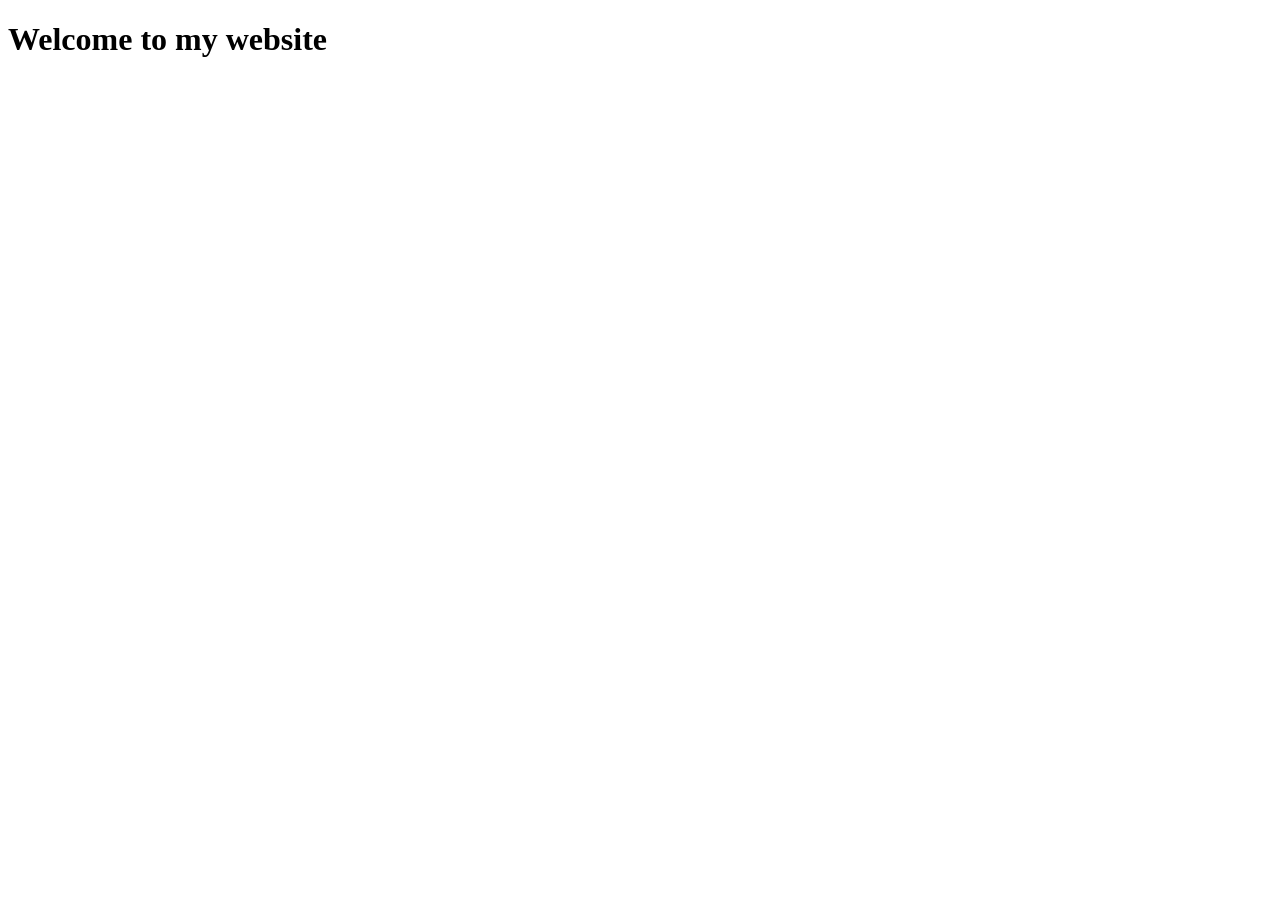
==== index.html @ 0ad55511 "Added Index.html to the repository" ====
<!DOCTYPE html>
<html lang="en">
<head>
    <meta charset="UTF-8">
    <meta name="viewport" content="width=device-width, initial-scale=1.0">
    <title>Sushobhon</title>
</head>
<body>
    <h1>Welcome to my website</h1>
</body>
</html>
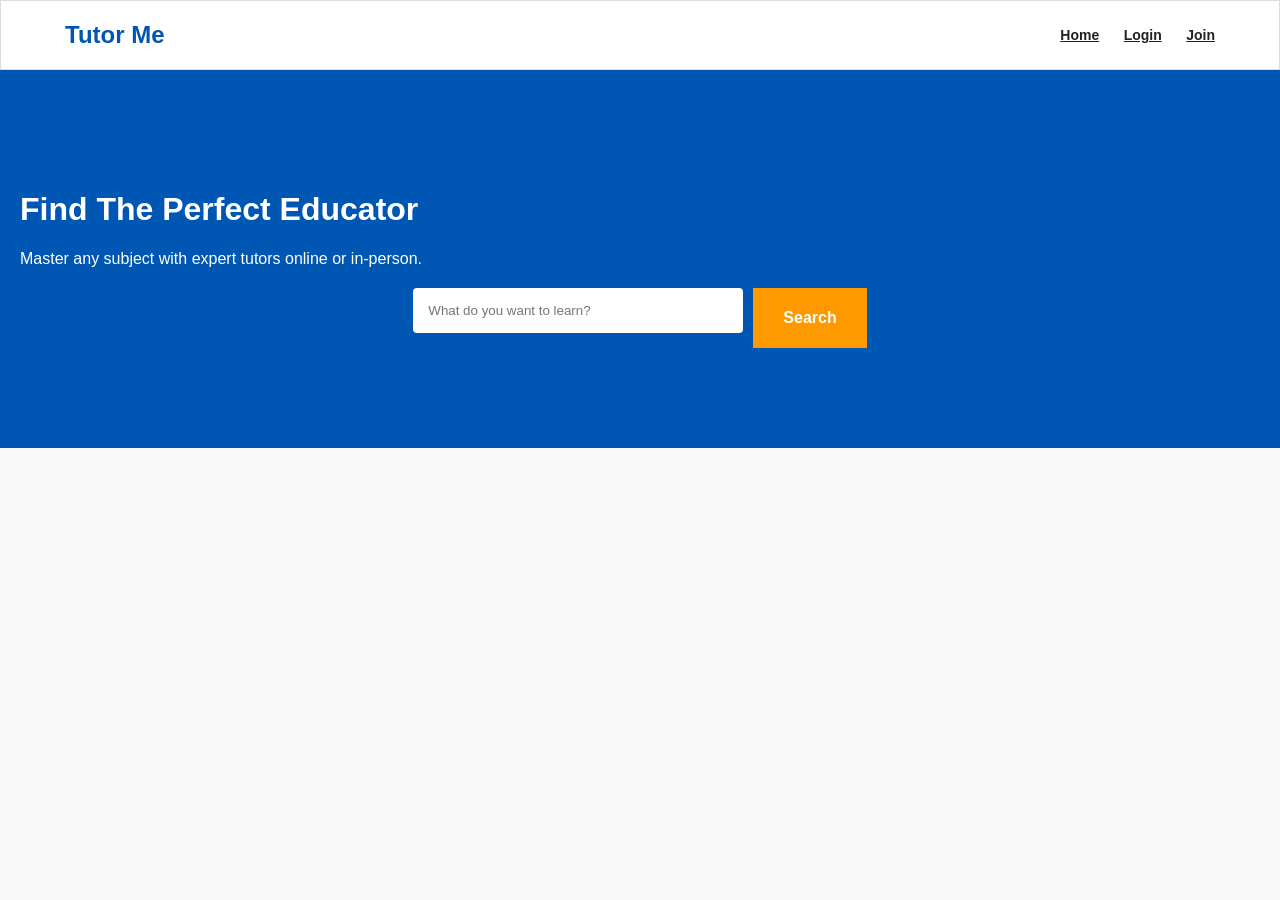
==== commit 7470cc7c: "hello" ====
--- a/index.html
+++ b/index.html
@@ -1,11 +1,30 @@
-<!DOCTYPE html>
-<html lang="en">
-<head>
-    <meta charset="UTF-8">
-    <meta name="viewport" content="width=device-width, initial-scale=1.0">
-    <title>Sushobhon</title>
-</head>
-<body>
-    <h1>Welcome to my website</h1>
-</body>
-</html>+<!DOCTYPE html>
+<html>
+<head>
+    <title>Tutor Me | Find The Perfect Educator</title>
+    <link rel="stylesheet" href="style.css">
+</head>
+<body>
+    <div class="header">
+        <a href="index.html" class="brand" style="text-decoration: none;">Tutor Me</a>
+        <div class="nav">
+            <a href="index.html" id="nav-home">Home</a>
+            <a href="login.html" id="nav-login">Login</a>
+            <a href="register.html" id="nav-join">Join</a>
+            <a href="#" id="nav-dashboard" style="display: none;">Dashboard</a>
+            <a href="#" id="nav-logout" style="display: none;" onclick="handleLogout()">Logout</a>
+        </div>
+    </div>
+
+    <div class="hero">
+        <h1>Find The Perfect Educator</h1>
+        <p>Master any subject with expert tutors online or in-person.</p>
+        <div class="search-bar" style="display: flex; gap: 10px; justify-content: center; margin-top: 20px;">
+            <input type="text" id="home-search-input" placeholder="What do you want to learn?" class="fullInput" style="max-width: 400px;">
+            <button class="btn" onclick="executeHomeSearch()">Search</button>
+        </div>
+    </div>
+
+    <script src="script.js"></script>
+</body>
+</html>
--- a/style.css
+++ b/style.css
@@ -0,0 +1,521 @@
+body {
+    margin: 0;
+    font: 16px Arial;
+    background: #f9f9f9;
+    color: #222;
+}
+.header {
+    background: white;
+    padding: 20px 5%;
+    border: 1px solid #ddd;
+    overflow: hidden;
+}
+.brand {
+    font: bold 24px Arial;
+    color: #0056b3;
+    float: left;
+}
+.nav {
+    float: right;
+    margin: 5px 0 0 0;
+}
+.nav a {
+    color: #222;
+    margin: 0 0 0 20px;
+    font: bold 14px Arial;
+}
+.hero {
+    background: #0056b3;
+    color: white;
+    padding: 100px 20px;
+}
+.hero input {
+    padding: 15px;
+    width: 300px;
+    border: none;
+}
+.btn {
+    padding: 15px 30px;
+    background: #ff9900;
+    color: white;
+    border: none;
+    font: bold 16px Arial;
+    cursor: pointer;
+}
+.showcase {
+    padding: 50px 5%;
+    overflow: hidden;
+}
+.card {
+    background: white;
+    padding: 20px;
+    width: 28%;
+    float: left;
+    margin: 0 2%;
+    border: 1px solid #ddd;
+}
+.box {
+    background: white;
+    width: 350px;
+    margin: 80px auto;
+    padding: 30px;
+    border: 1px solid #ddd;
+}
+.row {
+    display: flex;
+    gap: 15px;
+    margin: 20px 0;
+}
+.box input {
+    width: 90%;
+    padding: 10px;
+    margin: 10px 0;
+    border: 1px solid #ccc;
+}
+/* ========================================= */
+/* LOGIN & HELPER MODULE                     */
+/* ========================================= */
+
+.full-width {
+    width: 100%;
+}
+
+.small-text {
+    font-size: 13px;
+    color: #c71205;
+    text-align: center;
+    margin-top: 20px;
+}
+
+.small-text a {
+    color: #0056b3;
+    text-decoration: none;
+    font-weight: bold;
+}
+
+.small-text a:hover {
+    text-decoration: underline;
+}
+/* ========================================= */
+/* DASHBOARD MODULE                          */
+/* ========================================= */
+
+.dashboardContainer {
+    display: flex;
+    max-width: 1200px;
+    margin: 40px auto;
+    gap: 30px;
+    padding: 0 20px;
+}
+
+.sidebar {
+    width: 25%;
+    background: white;
+    padding: 20px;
+    border: 1px solid #ddd;
+    border-radius: 5px;
+}
+
+.sidebar h3 {
+    margin-top: 0;
+    margin-bottom: 20px;
+    color: #0056b3;
+}
+
+.sidebar a {
+    display: block;
+    padding: 10px;
+    color: #555;
+    text-decoration: none;
+    margin-bottom: 5px;
+    border-radius: 4px;
+}
+
+.sidebar a:hover, .sidebar a.active {
+    background: #f0f8ff;
+    color: #0056b3;
+    font-weight: bold;
+}
+
+.mainContent {
+    width: 75%;
+}
+
+.sessionCard {
+    background: white;
+    border: 1px solid #ddd;
+    padding: 20px;
+    margin-bottom: 15px;
+    border-radius: 5px;
+    display: flex;
+    justify-content: space-between;
+    align-items: center;
+}
+
+.sessionInfo h3 {
+    margin: 0 0 5px 0;
+    color: #222;
+}
+
+.sessionInfo p {
+    margin: 0;
+    color: #666;
+    font-size: 14px;
+}
+
+.btnSmall {
+    padding: 8px 15px;
+    font-size: 14px;
+}
+/* ========================================= */
+/* EDUCATOR MANAGER MODULE                   */
+/* ========================================= */
+
+.managerBox {
+    background: white;
+    padding: 25px;
+    border: 1px solid #ddd;
+    border-radius: 5px;
+}
+
+.fullInput {
+    width: 95%;
+    padding: 10px;
+    margin-bottom: 15px;
+    border: 1px solid #ccc;
+    border-radius: 4px;
+    font-family: Arial, sans-serif;
+}
+
+textarea {
+    resize: vertical;
+}
+/* ========================================= */
+/* REGISTRATION INTERACTION MODULE           */
+/* ========================================= */
+
+/* Make unselected buttons look slightly faded */
+.role-btn {
+    opacity: 0.6;
+    transition: 0.3s;
+}
+
+/* Make the selected button fully visible and change its border */
+.role-btn.active {
+    opacity: 1;
+    border: 2px solid #0056b3;
+    background: #0056b3;
+}
+/* ========================================= */
+/* SEARCH DIRECTORY MODULE - UPGRADED        */
+/* ========================================= */
+
+.resultsGrid {
+    width: 75%;
+    display: flex;
+    flex-wrap: wrap;
+    gap: 25px; /* Slightly more space between cards */
+}
+
+.tutorCard {
+    background: white;
+    padding: 20px;
+    border: 1px solid #ddd;
+    border-radius: 12px; /* Smoother corners */
+    width: 30%;
+    transition: transform 0.2s, box-shadow 0.2s;
+    box-shadow: 0 2px 5px rgba(0,0,0,0.05);
+}
+
+.tutorCard:hover {
+    transform: translateY(-5px); /* Lift effect on hover */
+    box-shadow: 0 8px 15px rgba(0,0,0,0.1);
+}
+
+/* Styles for the mini profile pic in the search result */
+.card-profile-img {
+    width: 60px; 
+    height: 60px; 
+    border-radius: 50%; 
+    object-fit: cover; 
+    float: left; 
+    margin-right: 15px;
+    border: 2px solid #f0f8ff;
+}
+
+.tutorCard h3 {
+    margin: 0;
+    font-size: 18px;
+    color: #0056b3;
+}
+
+.tutorCard .occupation-tag {
+    margin: 2px 0;
+    color: #666;
+    font-size: 13px;
+    font-style: italic;
+}
+
+.tutorCard .tag {
+    display: inline-block;
+    background: #eef4ff;
+    color: #0056b3;
+    padding: 4px 10px;
+    border-radius: 4px;
+    font-size: 12px;
+    font-weight: bold;
+    margin: 10px 0;
+}
+
+.tutorCard .bio-snippet {
+    font-size: 14px;
+    color: #444;
+    line-height: 1.4;
+    margin-bottom: 15px;
+    min-height: 40px; /* Keeps card heights consistent */
+}
+
+.tutorCard b {
+    display: block;
+    font-size: 16px;
+    color: #222;
+    margin-bottom: 10px;
+}
+/* ========================================= */
+/* MESSAGING MODULE - PRO FIX                */
+/* ========================================= */
+
+#message-display {
+    display: flex;
+    flex-direction: column;
+    padding: 20px;
+    gap: 12px;
+    background: #fff;
+    height: 400px; /* Fixed height for the chat area */
+    overflow-y: auto;
+}
+
+.msg {
+    max-width: 75%;
+    padding: 10px 15px;
+    font-size: 14px;
+    line-height: 1.4;
+    position: relative;
+    word-wrap: break-word;
+}
+
+/* My Messages (Right Side) */
+.msg.sent {
+    align-self: flex-end;
+    background: #0056b3;
+    color: white;
+    border-radius: 18px 18px 2px 18px;
+    box-shadow: 0 2px 4px rgba(0,0,0,0.1);
+}
+
+/* Their Messages (Left Side) */
+.msg.received {
+    align-self: flex-start;
+    background: #e9e9e9;
+    color: #222;
+    border-radius: 18px 18px 18px 2px;
+}
+
+.msg-time {
+    display: block;
+    font-size: 10px;
+    margin-top: 5px;
+    opacity: 0.7;
+    text-align: right;
+}
+/* ========================================= */
+/* SOCIAL PROFILE MODULE - FIXED             */
+/* ========================================= */
+
+.profile-container {
+    max-width: 800px;
+    margin: 40px auto;
+    background: white;
+    border: 1px solid #ddd;
+    border-radius: 8px;
+    overflow: hidden;
+}
+
+.cover-photo {
+    background: #0056b3;
+    height: 150px;
+    width: 100%;
+}
+
+.profile-header-content {
+    padding: 0 30px 20px 30px; /* More padding for a cleaner look */
+    position: relative;
+    display: flex; /* Helps align the text and pic */
+    flex-direction: column;
+}
+
+.profile-pic {
+    width: 120px;
+    height: 120px;
+    border: 4px solid white;
+    border-radius: 50%;
+    position: absolute;
+    top: -60px; /* Floats half-way into the blue banner */
+    left: 30px;
+    object-fit: cover;
+    background: white; /* Ensures no transparency overlap */
+    z-index: 10;
+}
+
+.profile-info {
+    margin-top: 75px; /* Space created for the absolute photo */
+    padding-top: 10px;
+    clear: both;
+}
+
+.profile-info h2 {
+    margin: 0;
+    font-size: 28px;
+    color: #222;
+}
+
+/* Add this to style the new headline and education fields properly */
+#profile-occupation {
+    margin: 5px 0;
+    font-size: 18px;
+    color: #555;
+}
+
+#profile-education {
+    display: inline-block;
+    background: #f0f8ff;
+    padding: 4px 10px;
+    border-radius: 4px;
+    color: #0056b3;
+    font-weight: bold;
+}
+
+.profile-bio-section {
+    padding: 20px;
+    border-top: 1px solid #ddd;
+}
+/* ========================================= */
+/* TAG INPUT MODULE                          */
+/* ========================================= */
+
+.tag-container {
+    display: flex;
+    flex-wrap: wrap;
+    gap: 8px;
+    padding: 10px;
+    border: 1px solid #ccc;
+    border-radius: 4px;
+    min-height: 45px;
+    cursor: text;
+    background: white;
+    margin-bottom: 15px;
+}
+
+.tag-container input {
+    border: none;
+    outline: none;
+    flex: 1;
+    min-width: 150px;
+    padding: 5px;
+    font-size: 16px;
+}
+
+.tag-bubble {
+    background: #0056b3;
+    color: white;
+    padding: 5px 12px;
+    border-radius: 20px;
+    font-size: 14px;
+    display: flex;
+    align-items: center;
+    gap: 8px;
+}
+
+.tag-bubble span {
+    cursor: pointer;
+    font-weight: bold;
+}
+
+.tag-bubble span:hover {
+    color: #ff9900;
+}
+
+/* ========================================= */
+/* ONBOARDING PROGRESS WIZARD                */
+/* ========================================= */
+
+.progress-wizard {
+    display: flex;
+    justify-content: space-between;
+    align-items: center;
+    background: #f8f9fa;
+    padding: 15px 20px;
+    border-radius: 8px;
+    border: 1px solid #ddd;
+    margin-bottom: 30px;
+}
+
+.progress-step {
+    font-size: 14px;
+    font-weight: bold;
+    color: #888;
+    display: flex;
+    align-items: center;
+    gap: 8px;
+}
+
+.progress-step.completed {
+    color: #28a745; /* Green for done */
+}
+
+.progress-step.active {
+    color: #0056b3; /* Blue for current */
+}
+
+/* Draws a line between the steps */
+.progress-divider {
+    height: 2px;
+    flex: 1;
+    background: #ddd;
+    margin: 0 15px;
+}
+/* ========================================= */
+/* ONBOARDING PROGRESS WIZARD                */
+/* ========================================= */
+
+.progress-wizard {
+    display: flex;
+    justify-content: space-between;
+    align-items: center;
+    background: #f8f9fa;
+    padding: 15px 20px;
+    border-radius: 8px;
+    border: 1px solid #ddd;
+    margin-bottom: 25px;
+}
+
+.progress-step {
+    font-size: 13px;
+    font-weight: bold;
+    color: #aaa;
+}
+
+.progress-step.completed {
+    color: #28a745; /* Green */
+}
+
+.progress-step.active {
+    color: #0056b3; /* Blue */
+}
+
+.progress-divider {
+    height: 2px;
+    flex: 1;
+    background: #ddd;
+    margin: 0 10px;
+}
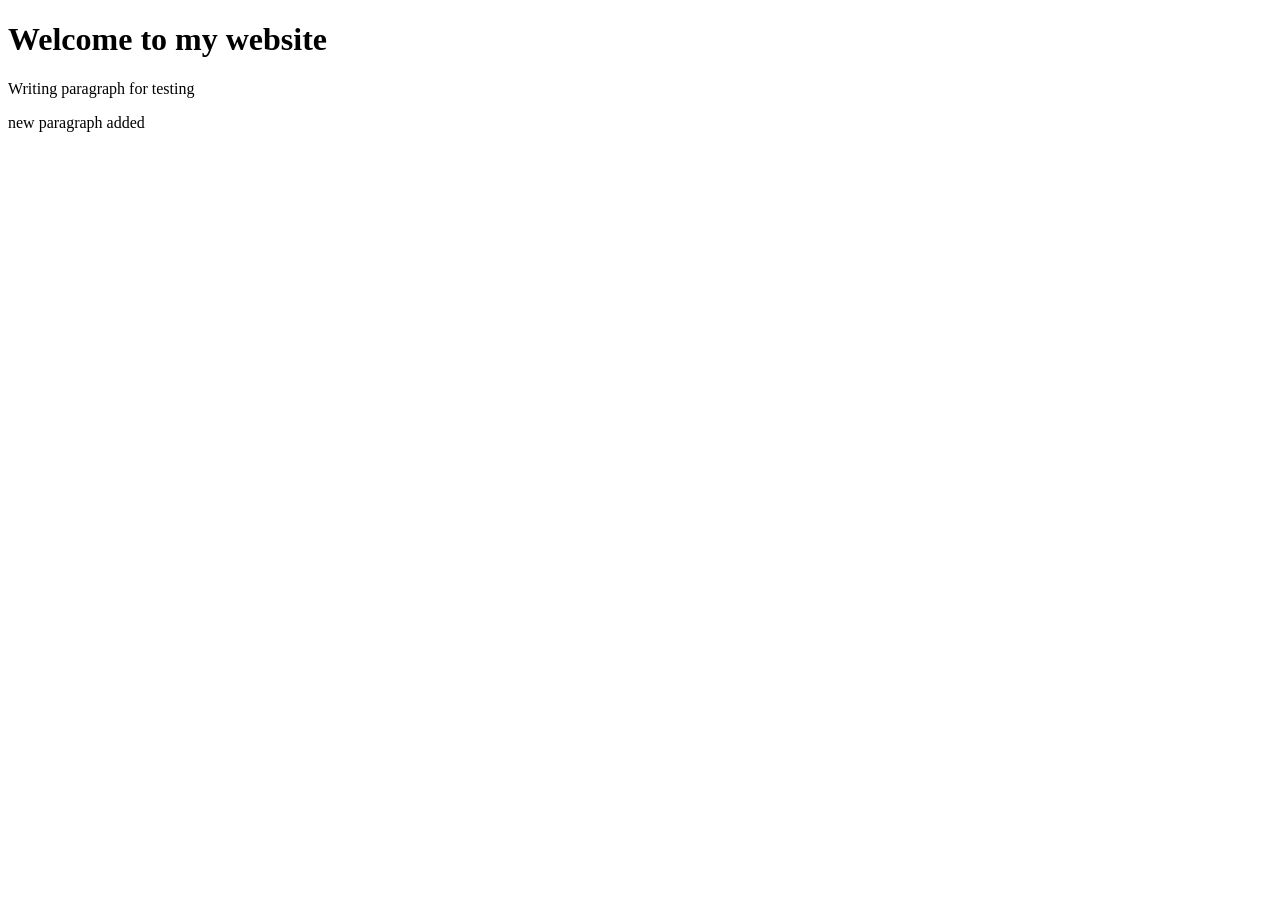
==== commit fc807e6f: "new paragraph added" ====
--- a/index.html
+++ b/index.html
@@ -1,30 +1,13 @@
-<!DOCTYPE html>
-<html>
-<head>
-    <title>Tutor Me | Find The Perfect Educator</title>
-    <link rel="stylesheet" href="style.css">
-</head>
-<body>
-    <div class="header">
-        <a href="index.html" class="brand" style="text-decoration: none;">Tutor Me</a>
-        <div class="nav">
-            <a href="index.html" id="nav-home">Home</a>
-            <a href="login.html" id="nav-login">Login</a>
-            <a href="register.html" id="nav-join">Join</a>
-            <a href="#" id="nav-dashboard" style="display: none;">Dashboard</a>
-            <a href="#" id="nav-logout" style="display: none;" onclick="handleLogout()">Logout</a>
-        </div>
-    </div>
-
-    <div class="hero">
-        <h1>Find The Perfect Educator</h1>
-        <p>Master any subject with expert tutors online or in-person.</p>
-        <div class="search-bar" style="display: flex; gap: 10px; justify-content: center; margin-top: 20px;">
-            <input type="text" id="home-search-input" placeholder="What do you want to learn?" class="fullInput" style="max-width: 400px;">
-            <button class="btn" onclick="executeHomeSearch()">Search</button>
-        </div>
-    </div>
-
-    <script src="script.js"></script>
-</body>
-</html>
+<!DOCTYPE html>
+<html lang="en">
+<head>
+    <meta charset="UTF-8">
+    <meta name="viewport" content="width=device-width, initial-scale=1.0">
+    <title>Sushobhon</title>
+</head>
+<body>
+    <h1>Welcome to my website</h1>
+    <p>Writing paragraph for testing</p>
+    <p>new paragraph added</p>
+</body>
+</html>
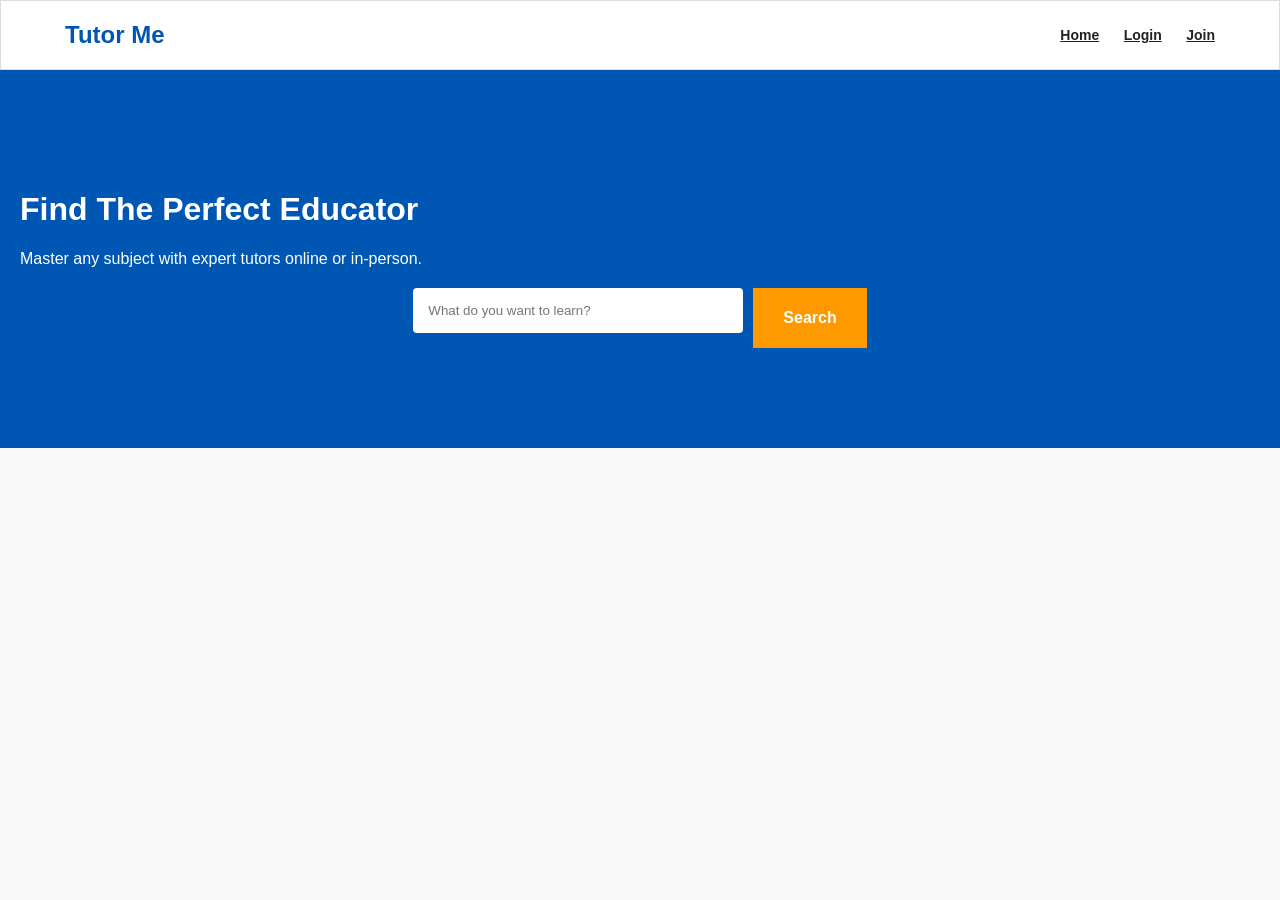
==== commit 0fd7f0c8: "Merge 499abef37191a9aab3011f540f76a8cc09ce7f95 into 3c2e8f0dfcc445430323307fb39005f5594b39df" ====
--- a/index.html
+++ b/index.html
@@ -1,13 +1,30 @@
-<!DOCTYPE html>
-<html lang="en">
-<head>
-    <meta charset="UTF-8">
-    <meta name="viewport" content="width=device-width, initial-scale=1.0">
-    <title>Sushobhon</title>
-</head>
-<body>
-    <h1>Welcome to my website</h1>
-    <p>Writing paragraph for testing</p>
-    <p>new paragraph added</p>
-</body>
-</html>+<!DOCTYPE html>
+<html>
+<head>
+    <title>Tutor Me | Find The Perfect Educator</title>
+    <link rel="stylesheet" href="style.css">
+</head>
+<body>
+    <div class="header">
+        <a href="index.html" class="brand" style="text-decoration: none;">Tutor Me</a>
+        <div class="nav">
+            <a href="index.html" id="nav-home">Home</a>
+            <a href="login.html" id="nav-login">Login</a>
+            <a href="register.html" id="nav-join">Join</a>
+            <a href="#" id="nav-dashboard" style="display: none;">Dashboard</a>
+            <a href="#" id="nav-logout" style="display: none;" onclick="handleLogout()">Logout</a>
+        </div>
+    </div>
+
+    <div class="hero">
+        <h1>Find The Perfect Educator</h1>
+        <p>Master any subject with expert tutors online or in-person.</p>
+        <div class="search-bar" style="display: flex; gap: 10px; justify-content: center; margin-top: 20px;">
+            <input type="text" id="home-search-input" placeholder="What do you want to learn?" class="fullInput" style="max-width: 400px;">
+            <button class="btn" onclick="executeHomeSearch()">Search</button>
+        </div>
+    </div>
+
+    <script src="script.js"></script>
+</body>
+</html>
--- a/style.css
+++ b/style.css
@@ -0,0 +1,521 @@
+body {
+    margin: 0;
+    font: 16px Arial;
+    background: #f9f9f9;
+    color: #222;
+}
+.header {
+    background: white;
+    padding: 20px 5%;
+    border: 1px solid #ddd;
+    overflow: hidden;
+}
+.brand {
+    font: bold 24px Arial;
+    color: #0056b3;
+    float: left;
+}
+.nav {
+    float: right;
+    margin: 5px 0 0 0;
+}
+.nav a {
+    color: #222;
+    margin: 0 0 0 20px;
+    font: bold 14px Arial;
+}
+.hero {
+    background: #0056b3;
+    color: white;
+    padding: 100px 20px;
+}
+.hero input {
+    padding: 15px;
+    width: 300px;
+    border: none;
+}
+.btn {
+    padding: 15px 30px;
+    background: #ff9900;
+    color: white;
+    border: none;
+    font: bold 16px Arial;
+    cursor: pointer;
+}
+.showcase {
+    padding: 50px 5%;
+    overflow: hidden;
+}
+.card {
+    background: white;
+    padding: 20px;
+    width: 28%;
+    float: left;
+    margin: 0 2%;
+    border: 1px solid #ddd;
+}
+.box {
+    background: white;
+    width: 350px;
+    margin: 80px auto;
+    padding: 30px;
+    border: 1px solid #ddd;
+}
+.row {
+    display: flex;
+    gap: 15px;
+    margin: 20px 0;
+}
+.box input {
+    width: 90%;
+    padding: 10px;
+    margin: 10px 0;
+    border: 1px solid #ccc;
+}
+/* ========================================= */
+/* LOGIN & HELPER MODULE                     */
+/* ========================================= */
+
+.full-width {
+    width: 100%;
+}
+
+.small-text {
+    font-size: 13px;
+    color: #c71205;
+    text-align: center;
+    margin-top: 20px;
+}
+
+.small-text a {
+    color: #0056b3;
+    text-decoration: none;
+    font-weight: bold;
+}
+
+.small-text a:hover {
+    text-decoration: underline;
+}
+/* ========================================= */
+/* DASHBOARD MODULE                          */
+/* ========================================= */
+
+.dashboardContainer {
+    display: flex;
+    max-width: 1200px;
+    margin: 40px auto;
+    gap: 30px;
+    padding: 0 20px;
+}
+
+.sidebar {
+    width: 25%;
+    background: white;
+    padding: 20px;
+    border: 1px solid #ddd;
+    border-radius: 5px;
+}
+
+.sidebar h3 {
+    margin-top: 0;
+    margin-bottom: 20px;
+    color: #0056b3;
+}
+
+.sidebar a {
+    display: block;
+    padding: 10px;
+    color: #555;
+    text-decoration: none;
+    margin-bottom: 5px;
+    border-radius: 4px;
+}
+
+.sidebar a:hover, .sidebar a.active {
+    background: #f0f8ff;
+    color: #0056b3;
+    font-weight: bold;
+}
+
+.mainContent {
+    width: 75%;
+}
+
+.sessionCard {
+    background: white;
+    border: 1px solid #ddd;
+    padding: 20px;
+    margin-bottom: 15px;
+    border-radius: 5px;
+    display: flex;
+    justify-content: space-between;
+    align-items: center;
+}
+
+.sessionInfo h3 {
+    margin: 0 0 5px 0;
+    color: #222;
+}
+
+.sessionInfo p {
+    margin: 0;
+    color: #666;
+    font-size: 14px;
+}
+
+.btnSmall {
+    padding: 8px 15px;
+    font-size: 14px;
+}
+/* ========================================= */
+/* EDUCATOR MANAGER MODULE                   */
+/* ========================================= */
+
+.managerBox {
+    background: white;
+    padding: 25px;
+    border: 1px solid #ddd;
+    border-radius: 5px;
+}
+
+.fullInput {
+    width: 95%;
+    padding: 10px;
+    margin-bottom: 15px;
+    border: 1px solid #ccc;
+    border-radius: 4px;
+    font-family: Arial, sans-serif;
+}
+
+textarea {
+    resize: vertical;
+}
+/* ========================================= */
+/* REGISTRATION INTERACTION MODULE           */
+/* ========================================= */
+
+/* Make unselected buttons look slightly faded */
+.role-btn {
+    opacity: 0.6;
+    transition: 0.3s;
+}
+
+/* Make the selected button fully visible and change its border */
+.role-btn.active {
+    opacity: 1;
+    border: 2px solid #0056b3;
+    background: #0056b3;
+}
+/* ========================================= */
+/* SEARCH DIRECTORY MODULE - UPGRADED        */
+/* ========================================= */
+
+.resultsGrid {
+    width: 75%;
+    display: flex;
+    flex-wrap: wrap;
+    gap: 25px; /* Slightly more space between cards */
+}
+
+.tutorCard {
+    background: white;
+    padding: 20px;
+    border: 1px solid #ddd;
+    border-radius: 12px; /* Smoother corners */
+    width: 30%;
+    transition: transform 0.2s, box-shadow 0.2s;
+    box-shadow: 0 2px 5px rgba(0,0,0,0.05);
+}
+
+.tutorCard:hover {
+    transform: translateY(-5px); /* Lift effect on hover */
+    box-shadow: 0 8px 15px rgba(0,0,0,0.1);
+}
+
+/* Styles for the mini profile pic in the search result */
+.card-profile-img {
+    width: 60px; 
+    height: 60px; 
+    border-radius: 50%; 
+    object-fit: cover; 
+    float: left; 
+    margin-right: 15px;
+    border: 2px solid #f0f8ff;
+}
+
+.tutorCard h3 {
+    margin: 0;
+    font-size: 18px;
+    color: #0056b3;
+}
+
+.tutorCard .occupation-tag {
+    margin: 2px 0;
+    color: #666;
+    font-size: 13px;
+    font-style: italic;
+}
+
+.tutorCard .tag {
+    display: inline-block;
+    background: #eef4ff;
+    color: #0056b3;
+    padding: 4px 10px;
+    border-radius: 4px;
+    font-size: 12px;
+    font-weight: bold;
+    margin: 10px 0;
+}
+
+.tutorCard .bio-snippet {
+    font-size: 14px;
+    color: #444;
+    line-height: 1.4;
+    margin-bottom: 15px;
+    min-height: 40px; /* Keeps card heights consistent */
+}
+
+.tutorCard b {
+    display: block;
+    font-size: 16px;
+    color: #222;
+    margin-bottom: 10px;
+}
+/* ========================================= */
+/* MESSAGING MODULE - PRO FIX                */
+/* ========================================= */
+
+#message-display {
+    display: flex;
+    flex-direction: column;
+    padding: 20px;
+    gap: 12px;
+    background: #fff;
+    height: 400px; /* Fixed height for the chat area */
+    overflow-y: auto;
+}
+
+.msg {
+    max-width: 75%;
+    padding: 10px 15px;
+    font-size: 14px;
+    line-height: 1.4;
+    position: relative;
+    word-wrap: break-word;
+}
+
+/* My Messages (Right Side) */
+.msg.sent {
+    align-self: flex-end;
+    background: #0056b3;
+    color: white;
+    border-radius: 18px 18px 2px 18px;
+    box-shadow: 0 2px 4px rgba(0,0,0,0.1);
+}
+
+/* Their Messages (Left Side) */
+.msg.received {
+    align-self: flex-start;
+    background: #e9e9e9;
+    color: #222;
+    border-radius: 18px 18px 18px 2px;
+}
+
+.msg-time {
+    display: block;
+    font-size: 10px;
+    margin-top: 5px;
+    opacity: 0.7;
+    text-align: right;
+}
+/* ========================================= */
+/* SOCIAL PROFILE MODULE - FIXED             */
+/* ========================================= */
+
+.profile-container {
+    max-width: 800px;
+    margin: 40px auto;
+    background: white;
+    border: 1px solid #ddd;
+    border-radius: 8px;
+    overflow: hidden;
+}
+
+.cover-photo {
+    background: #0056b3;
+    height: 150px;
+    width: 100%;
+}
+
+.profile-header-content {
+    padding: 0 30px 20px 30px; /* More padding for a cleaner look */
+    position: relative;
+    display: flex; /* Helps align the text and pic */
+    flex-direction: column;
+}
+
+.profile-pic {
+    width: 120px;
+    height: 120px;
+    border: 4px solid white;
+    border-radius: 50%;
+    position: absolute;
+    top: -60px; /* Floats half-way into the blue banner */
+    left: 30px;
+    object-fit: cover;
+    background: white; /* Ensures no transparency overlap */
+    z-index: 10;
+}
+
+.profile-info {
+    margin-top: 75px; /* Space created for the absolute photo */
+    padding-top: 10px;
+    clear: both;
+}
+
+.profile-info h2 {
+    margin: 0;
+    font-size: 28px;
+    color: #222;
+}
+
+/* Add this to style the new headline and education fields properly */
+#profile-occupation {
+    margin: 5px 0;
+    font-size: 18px;
+    color: #555;
+}
+
+#profile-education {
+    display: inline-block;
+    background: #f0f8ff;
+    padding: 4px 10px;
+    border-radius: 4px;
+    color: #0056b3;
+    font-weight: bold;
+}
+
+.profile-bio-section {
+    padding: 20px;
+    border-top: 1px solid #ddd;
+}
+/* ========================================= */
+/* TAG INPUT MODULE                          */
+/* ========================================= */
+
+.tag-container {
+    display: flex;
+    flex-wrap: wrap;
+    gap: 8px;
+    padding: 10px;
+    border: 1px solid #ccc;
+    border-radius: 4px;
+    min-height: 45px;
+    cursor: text;
+    background: white;
+    margin-bottom: 15px;
+}
+
+.tag-container input {
+    border: none;
+    outline: none;
+    flex: 1;
+    min-width: 150px;
+    padding: 5px;
+    font-size: 16px;
+}
+
+.tag-bubble {
+    background: #0056b3;
+    color: white;
+    padding: 5px 12px;
+    border-radius: 20px;
+    font-size: 14px;
+    display: flex;
+    align-items: center;
+    gap: 8px;
+}
+
+.tag-bubble span {
+    cursor: pointer;
+    font-weight: bold;
+}
+
+.tag-bubble span:hover {
+    color: #ff9900;
+}
+
+/* ========================================= */
+/* ONBOARDING PROGRESS WIZARD                */
+/* ========================================= */
+
+.progress-wizard {
+    display: flex;
+    justify-content: space-between;
+    align-items: center;
+    background: #f8f9fa;
+    padding: 15px 20px;
+    border-radius: 8px;
+    border: 1px solid #ddd;
+    margin-bottom: 30px;
+}
+
+.progress-step {
+    font-size: 14px;
+    font-weight: bold;
+    color: #888;
+    display: flex;
+    align-items: center;
+    gap: 8px;
+}
+
+.progress-step.completed {
+    color: #28a745; /* Green for done */
+}
+
+.progress-step.active {
+    color: #0056b3; /* Blue for current */
+}
+
+/* Draws a line between the steps */
+.progress-divider {
+    height: 2px;
+    flex: 1;
+    background: #ddd;
+    margin: 0 15px;
+}
+/* ========================================= */
+/* ONBOARDING PROGRESS WIZARD                */
+/* ========================================= */
+
+.progress-wizard {
+    display: flex;
+    justify-content: space-between;
+    align-items: center;
+    background: #f8f9fa;
+    padding: 15px 20px;
+    border-radius: 8px;
+    border: 1px solid #ddd;
+    margin-bottom: 25px;
+}
+
+.progress-step {
+    font-size: 13px;
+    font-weight: bold;
+    color: #aaa;
+}
+
+.progress-step.completed {
+    color: #28a745; /* Green */
+}
+
+.progress-step.active {
+    color: #0056b3; /* Blue */
+}
+
+.progress-divider {
+    height: 2px;
+    flex: 1;
+    background: #ddd;
+    margin: 0 10px;
+}
